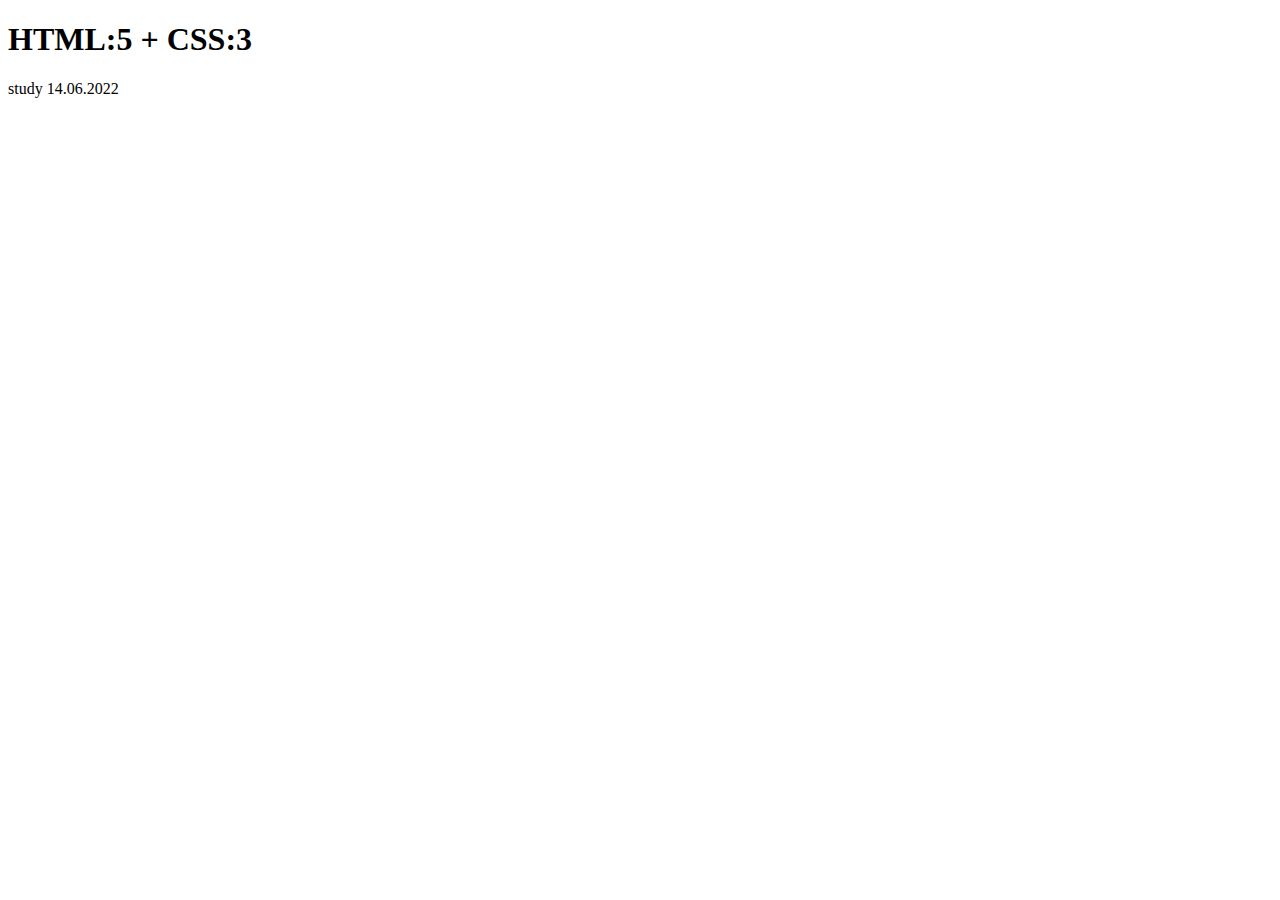
==== HW1/index.html @ 56c273ab "Add files via upload" ====
<!DOCTYPE html>
<html lang="en">

<head>
    <meta charset="UTF-8">
    <meta http-equiv="X-UA-Compatible" content="IE=edge">
    <meta name="viewport" content="width=device-width, initial-scale=1.0">
    <title>Document</title>
</head>

<body>
    <h1>HTML:5 + CSS:3</h1>
    <p>study 14.06.2022</p>
</body>

</html>
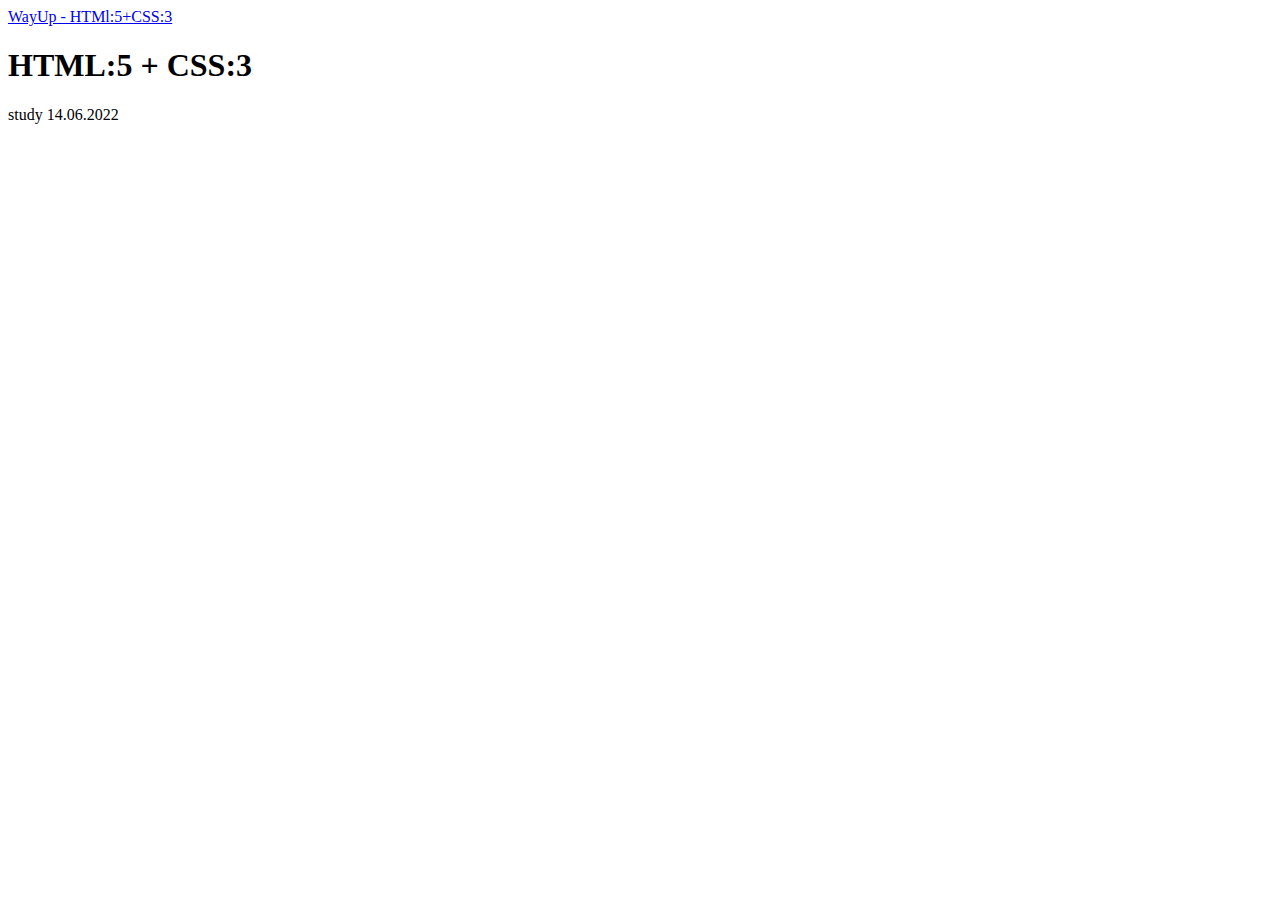
==== commit c2e656bb: "Create HW2, update HW1" ====
--- a/HW1/index.html
+++ b/HW1/index.html
@@ -5,12 +5,21 @@
     <meta charset="UTF-8">
     <meta http-equiv="X-UA-Compatible" content="IE=edge">
     <meta name="viewport" content="width=device-width, initial-scale=1.0">
-    <title>Document</title>
+    <title>Home work 1</title>
 </head>
 
 <body>
-    <h1>HTML:5 + CSS:3</h1>
-    <p>study 14.06.2022</p>
+    <header>
+        <a href="../index.html">WayUp - HTMl:5+CSS:3</a>
+    </header>
+
+    <main>
+        <h1>HTML:5 + CSS:3</h1>
+        <p>study 14.06.2022</p>
+    </main>
+
+    <footer></footer>
+
 </body>
 
 </html>